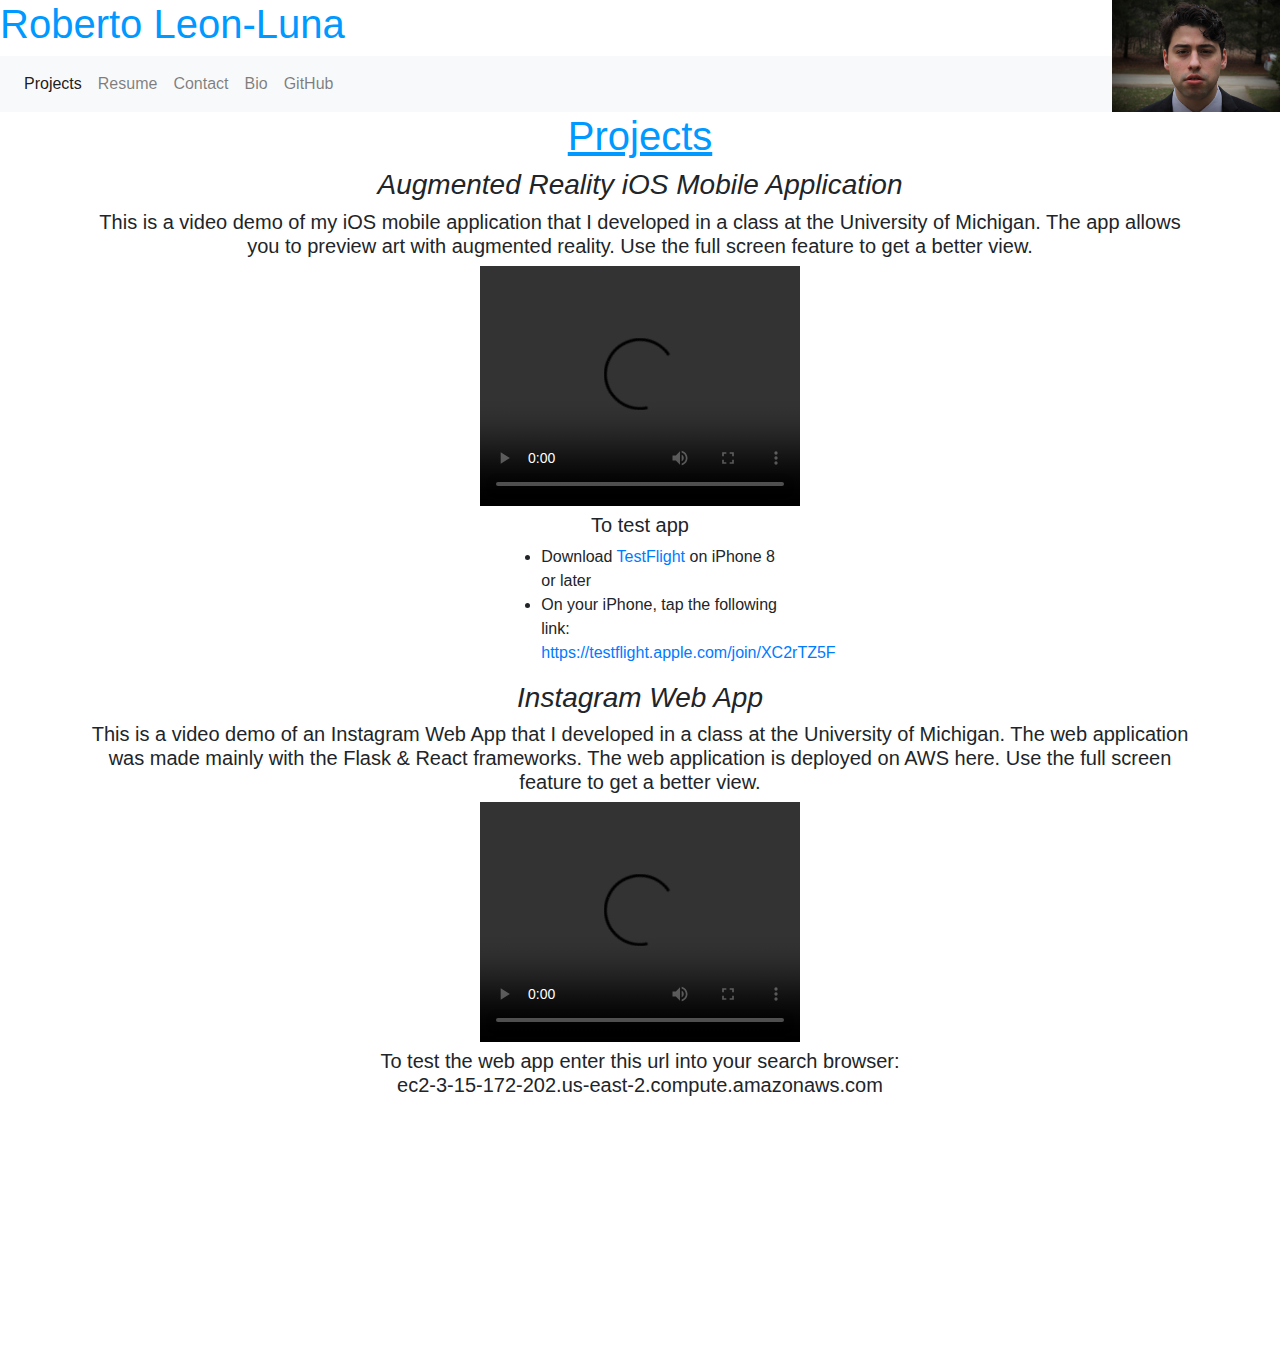
==== index.html @ 3069f889 "lol" ====
<!DOCTYPE html>
<html>
  <head>
    <meta charset="utf-8" />
    <link
      rel="stylesheet"
      href="https://stackpath.bootstrapcdn.com/bootstrap/4.4.1/css/bootstrap.min.css"
      integrity="sha384-Vkoo8x4CGsO3+Hhxv8T/Q5PaXtkKtu6ug5TOeNV6gBiFeWPGFN9MuhOf23Q9Ifjh"
      crossorigin="anonymous"
    />
    <h1>
      <a style="color: #0099ff;" href="./">
        Roberto Leon-Luna
        <img
          width="168 px"
          alt="headshot"
          src="./profpic.jpg"
          title="head shot"
          style="float: right;"
        />
      </a>
    </h1>

    <nav class="navbar navbar-expand-lg navbar-light bg-light">
      <button
        class="navbar-toggler"
        type="button"
        data-toggle="collapse"
        data-target="#navbarNav"
        aria-controls="navbarNav"
        aria-expanded="false"
        aria-label="Toggle navigation"
      >
        <span class="navbar-toggler-icon"></span>
      </button>
      <div class="collapse navbar-collapse" id="navbarNav">
        <ul class="navbar-nav">
          <li class="nav-item active">
            <a class="nav-link" href="index.html"
              >Projects <span class="sr-only">(current)</span></a
            >
          </li>
          <li class="nav-item">
            <a class="nav-link" href="LeonLuna_Roberto_Resume.pdf">Resume</a>
          </li>
          <li class="nav-item">
            <a class="nav-link" href="contact.html"> Contact </a>
          </li>
          <li class="nav-item">
            <a class="nav-link" href="#"> Bio </a>
          </li>
          <li class="nav-item">
            <a class="nav-link" href="https://github.com/bertleon">
              GitHub
            </a>
          </li>
        </ul>
      </div>
    </nav>
  </head>

  <body>
    <div class="container">
      <h1 align="center" style="color: #0099ff; text-decoration: underline;">
        Projects
      </h1>

      <h3 style="font-style: italic;" align="center">
        Augmented Reality iOS Mobile Application
      </h3>
      <h5 align="center">
        This is a video demo of my iOS mobile application that I developed in a
        class at the University of Michigan. The app allows you to preview art
        with augmented reality. Use the full screen feature to get a better
        view.
      </h5>
      <center>
        <video align="center" width="320" height="240" controls>
          <source src="./demoCurate.mp4" type="video/mp4" />
          Your browser does not support the video tag.
        </video>
      </center>

      <h5 align="center">To test app</h5>
      <ul style="width: 25%; margin-left: auto; margin-right: auto;">
        <li>
          Download
          <a href="https://apps.apple.com/us/app/testflight/id899247664"
            >TestFlight</a
          >
          on iPhone 8 or later
        </li>
        <li>
          On your iPhone, tap the following link:
          <a href="https://testflight.apple.com/join/XC2rTZ5F">
            https://testflight.apple.com/join/XC2rTZ5F</a
          >
        </li>
      </ul>

      <h3 style="font-style: italic;" align="center">
        Instagram Web App
      </h3>
      <h5 align="center">
        This is a video demo of an Instagram Web App that I developed in a class
        at the University of Michigan. The web application was made mainly with
        the Flask & React frameworks. The web application is deployed on AWS
        here. Use the full screen feature to get a better view.
      </h5>
      <center>
        <video align="center" width="320" height="240" controls>
          <source src="./demoInsta485.mp4" type="video/mp4" />
          Your browser does not support the video tag.
        </video>
      </center>
      <h5 align="center">
        To test the web app enter this url into your search browser:
        <div font-color="blue">
          ec2-3-15-172-202.us-east-2.compute.amazonaws.com
        </div>
      </h5>
    </div>
    <br />
    <br />
    <br />
    <br />
    <br />
    <br />
    <br />
    <br />
    <br />
    <br />

    <script>
      function myFunction() {
        window.location.replace =
          "ec2-3-15-172-202.us-east-2.compute.amazonaws.com";
      }
    </script>
    <script
      src="https://code.jquery.com/jquery-3.4.1.slim.min.js"
      integrity="sha384-J6qa4849blE2+poT4WnyKhv5vZF5SrPo0iEjwBvKU7imGFAV0wwj1yYfoRSJoZ+n"
      crossorigin="anonymous"
    ></script>
    <script
      src="https://cdn.jsdelivr.net/npm/popper.js@1.16.0/dist/umd/popper.min.js"
      integrity="sha384-Q6E9RHvbIyZFJoft+2mJbHaEWldlvI9IOYy5n3zV9zzTtmI3UksdQRVvoxMfooAo"
      crossorigin="anonymous"
    ></script>
    <script
      src="https://stackpath.bootstrapcdn.com/bootstrap/4.4.1/js/bootstrap.min.js"
      integrity="sha384-wfSDF2E50Y2D1uUdj0O3uMBJnjuUD4Ih7YwaYd1iqfktj0Uod8GCExl3Og8ifwB6"
      crossorigin="anonymous"
    ></script>
  </body>
</html>
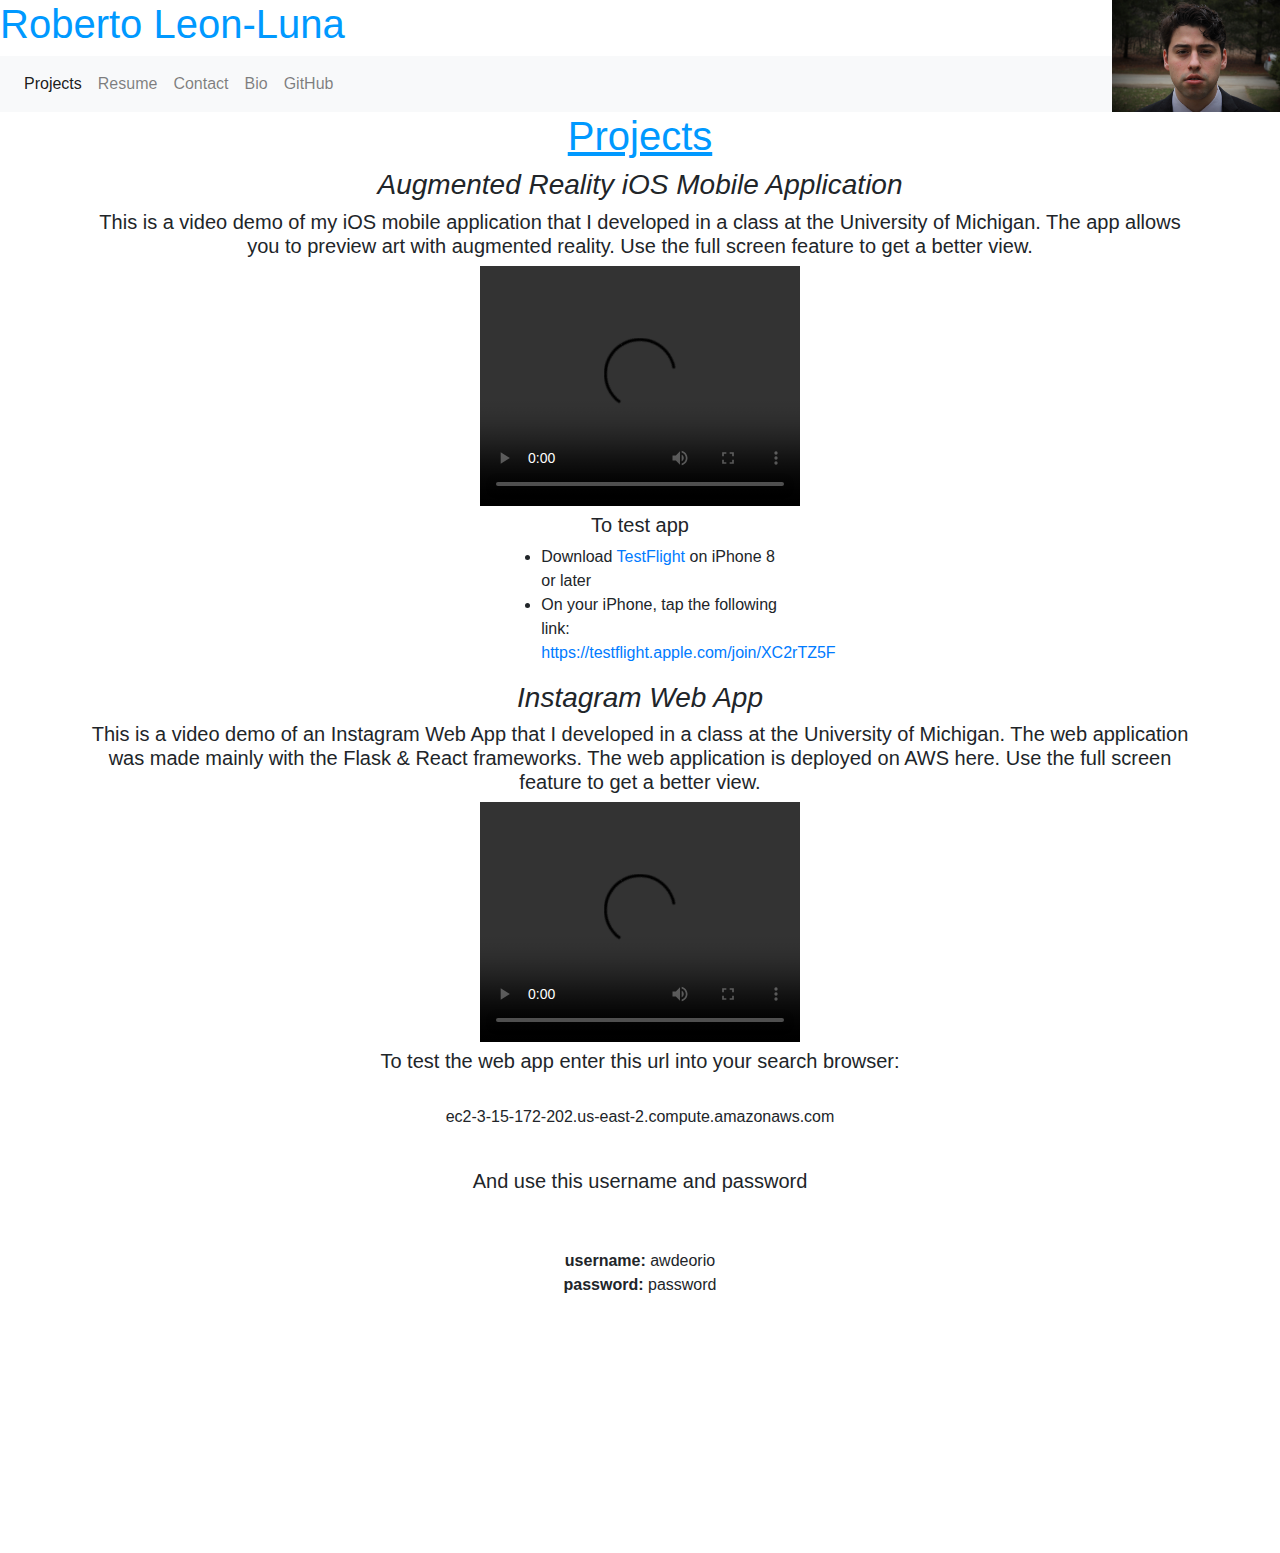
==== commit 0827ad8a: "lol" ====
--- a/index.html
+++ b/index.html
@@ -115,10 +115,23 @@
       </center>
       <h5 align="center">
         To test the web app enter this url into your search browser:
-        <div font-color="blue">
+      </h5>
+
+        <div align="center" color="blue">
+          <br />
           ec2-3-15-172-202.us-east-2.compute.amazonaws.com
         </div>
-      </h5>
+        <p>
+          <br />
+          <h5 align="center">And use this username and password </h5>
+          <br />
+          <br />
+          <div align="center" font-color="blue">
+          <b>username:</b> awdeorio
+          <br />
+          <b>password:</b> password
+          </p>
+        </p>
     </div>
     <br />
     <br />
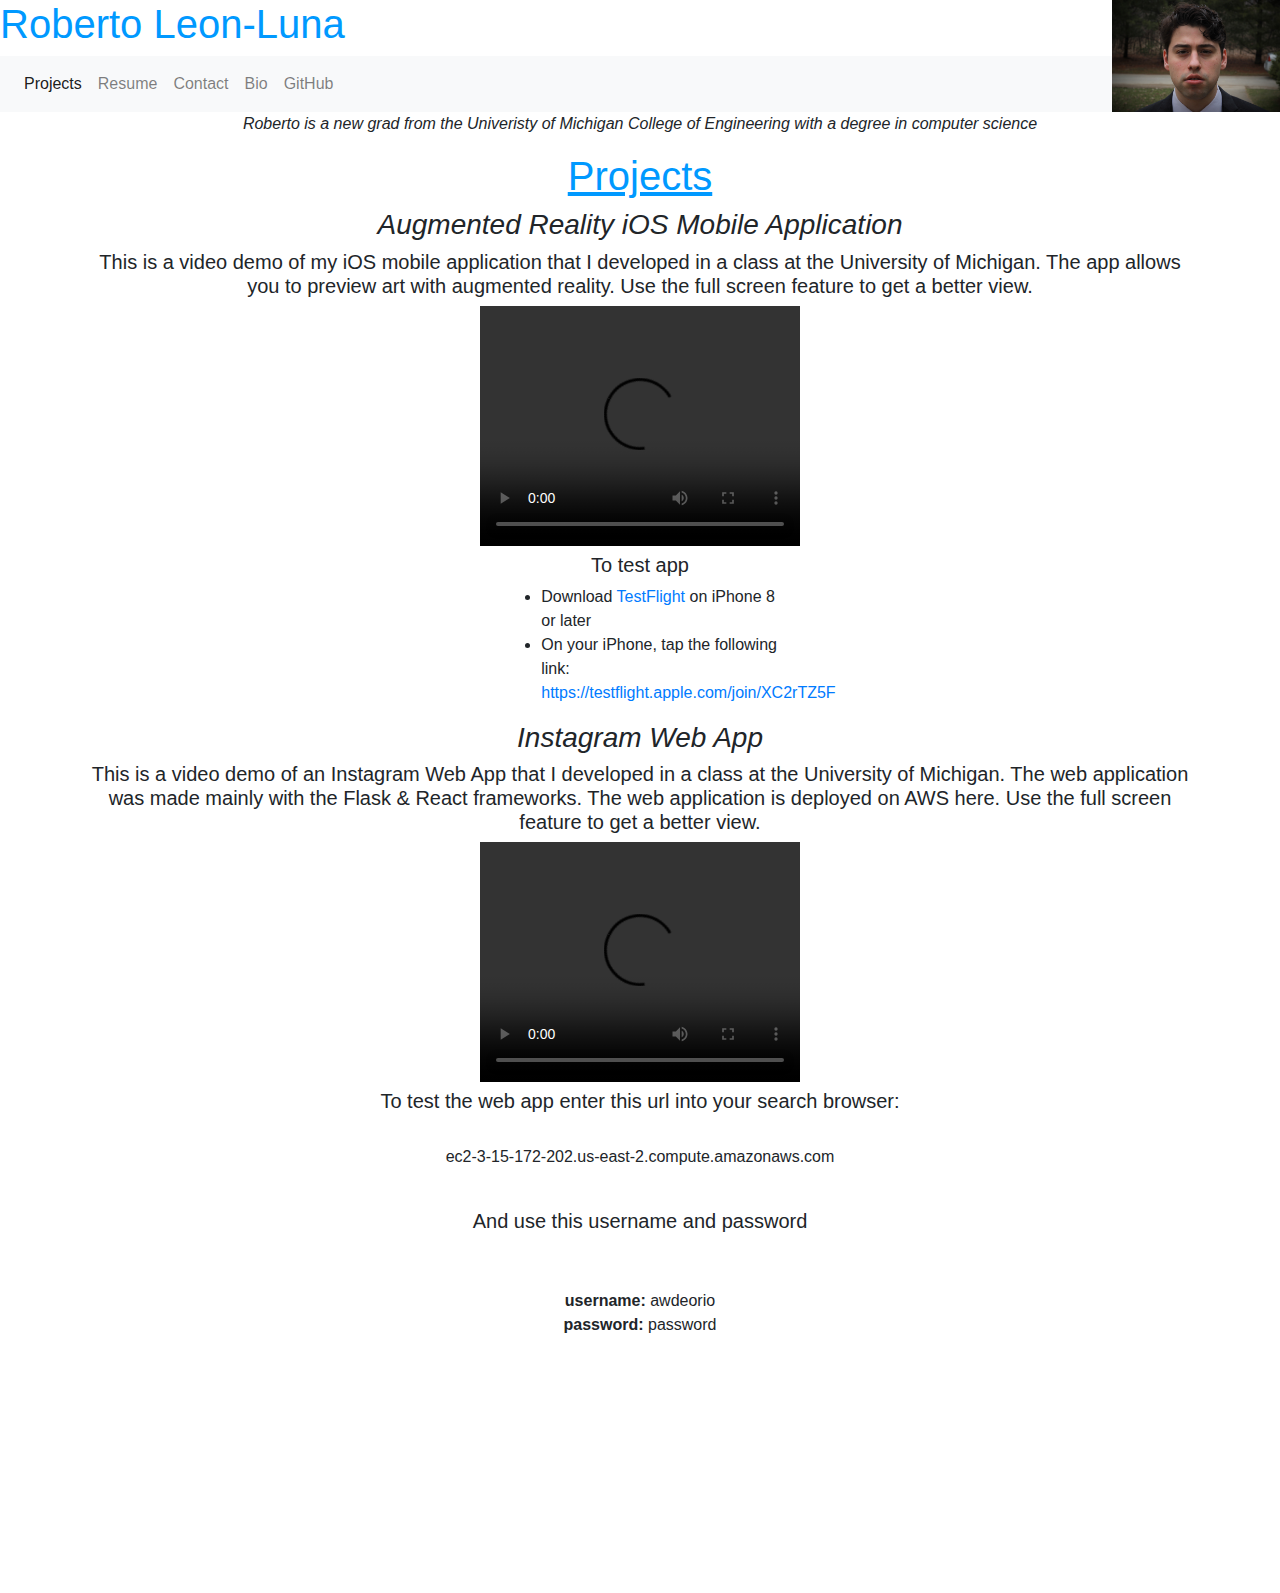
==== commit 87f343a4: "update resume and index" ====
--- a/index.html
+++ b/index.html
@@ -61,6 +61,7 @@
 
   <body>
     <div class="container">
+      <p align="center" style="font-style:italic"> Roberto is a new grad from the Univeristy of Michigan College of Engineering with a degree in computer science </p>
       <h1 align="center" style="color: #0099ff; text-decoration: underline;">
         Projects
       </h1>
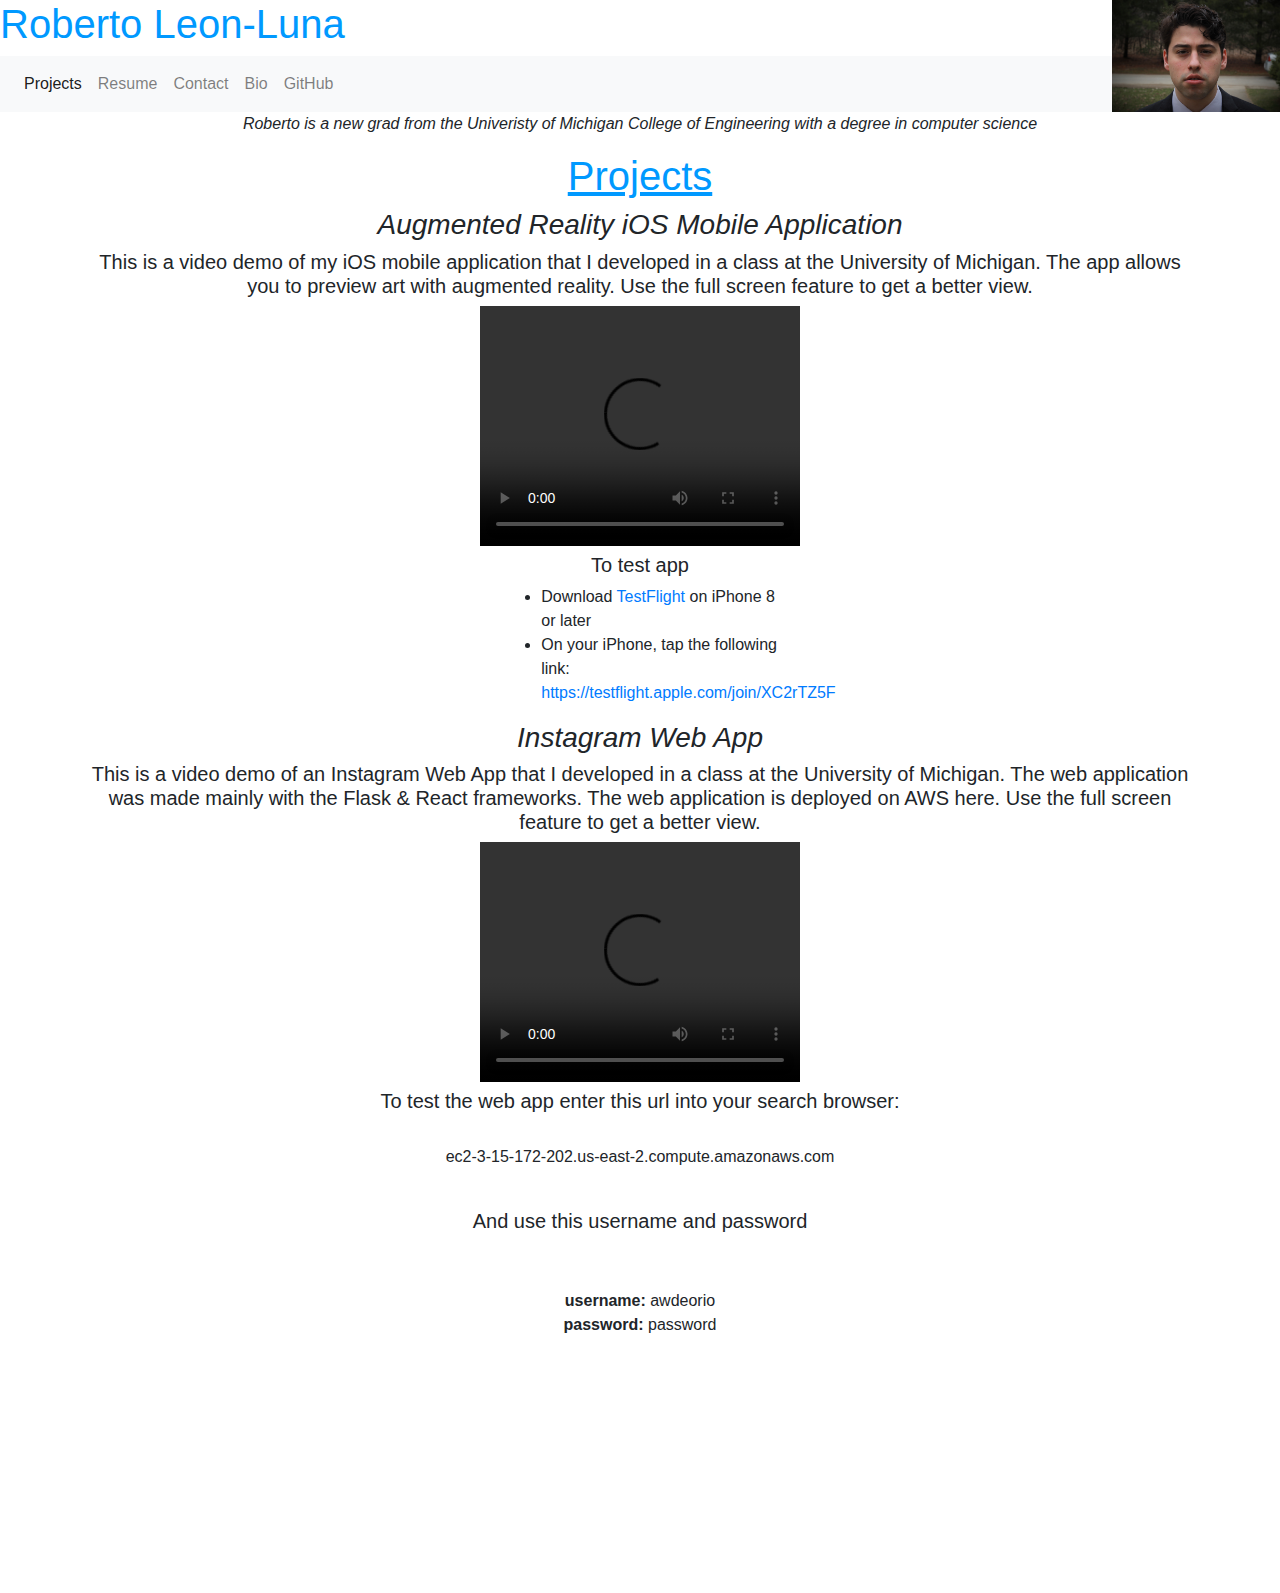
==== commit ad777709: "linked bio" ====
--- a/index.html
+++ b/index.html
@@ -47,7 +47,7 @@
             <a class="nav-link" href="contact.html"> Contact </a>
           </li>
           <li class="nav-item">
-            <a class="nav-link" href="#"> Bio </a>
+            <a class="nav-link" href="bio.html"> Bio </a>
           </li>
           <li class="nav-item">
             <a class="nav-link" href="https://github.com/bertleon">
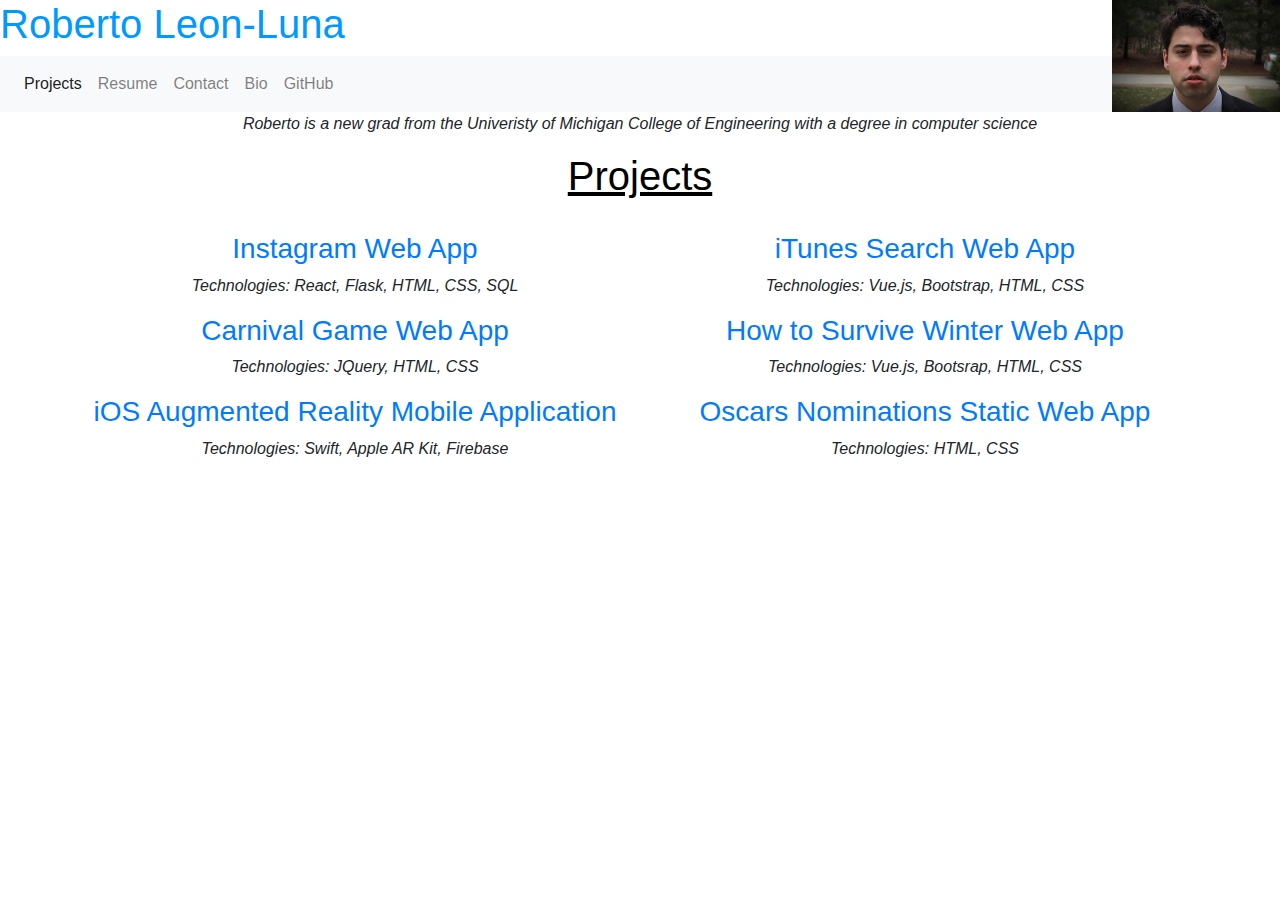
==== commit 1f93b257: "update" ====
--- a/index.html
+++ b/index.html
@@ -14,7 +14,7 @@
         <img
           width="168 px"
           alt="headshot"
-          src="./profpic.jpg"
+          src="./images/profpic.jpg"
           title="head shot"
           style="float: right;"
         />
@@ -59,14 +59,65 @@
     </nav>
   </head>
 
+  
   <body>
     <div class="container">
       <p align="center" style="font-style:italic"> Roberto is a new grad from the Univeristy of Michigan College of Engineering with a degree in computer science </p>
-      <h1 align="center" style="color: #0099ff; text-decoration: underline;">
+      <h1 align="center" style="color: black; text-decoration: underline;font-weight: 400;">
         Projects
       </h1>
-
-      <h3 style="font-style: italic;" align="center">
+      <br>
+    
+
+
+      <div class="row">
+        <div class="col">
+          <a href="insta.html"> 
+            <h3 style="text-align:center;margin-right:auto;margin-left: auto;display:block;" > Instagram Web App </h3>
+          </a>
+          <p style="text-align:center;font-style: italic;"> Technologies: React, Flask, HTML, CSS, SQL</p>
+        </div>
+        <div class="col">
+          <a href="itunes.html"> 
+            <h3 style="text-align:center;margin-right:auto;margin-left: auto;display:block;" > iTunes Search Web App </h3>
+          </a>
+          <p style="text-align:center;font-style: italic;"> Technologies: Vue.js, Bootstrap, HTML, CSS</p>
+
+        </div>
+      </div>
+      <div class="row">
+        <div class="col">
+          <a href="carnival.html"> 
+            <h3 style="text-align:center;margin-right:auto;margin-left: auto;display:block;" > Carnival Game Web App </h3>
+          </a>
+          <p style="text-align:center;font-style: italic;">Technologies: JQuery, HTML, CSS </p>
+
+        </div>
+        <div class="col">
+          <a href="winter.html"> 
+            <h3 style="text-align:center;margin-right:auto;margin-left: auto;display:block;" > How to Survive Winter Web App </h3>
+          </a>
+          <p style="text-align:center;font-style: italic;"> Technologies: Vue.js, Bootsrap, HTML, CSS</p>
+        </div>
+      </div>
+      <div class="row">
+        <div class="col">
+          <a href="mobile.html"> 
+            <h3 style="text-align:center;margin-right:auto;margin-left: auto;display:block;" > iOS Augmented Reality Mobile Application </h3>
+          </a>
+          <p style="text-align:center;font-style: italic;"> Technologies: Swift, Apple AR Kit, Firebase</p>
+
+        </div>
+        <div class="col">
+          <a href="insta.html"> 
+            <h3 style="text-align:center;margin-right:auto;margin-left: auto;display:block;" > Oscars Nominations Static Web App </h3>
+          </a>
+          <p style="text-align:center;font-style: italic;"> Technologies: HTML, CSS </p>
+
+        </div>
+      </div>
+
+      <!-- <h3 style="font-style: italic;" align="center">
         Augmented Reality iOS Mobile Application
       </h3>
       <h5 align="center">
@@ -143,14 +194,9 @@
     <br />
     <br />
     <br />
-    <br />
-
-    <script>
-      function myFunction() {
-        window.location.replace =
-          "ec2-3-15-172-202.us-east-2.compute.amazonaws.com";
-      }
-    </script>
+    <br /> -->
+
+
     <script
       src="https://code.jquery.com/jquery-3.4.1.slim.min.js"
       integrity="sha384-J6qa4849blE2+poT4WnyKhv5vZF5SrPo0iEjwBvKU7imGFAV0wwj1yYfoRSJoZ+n"
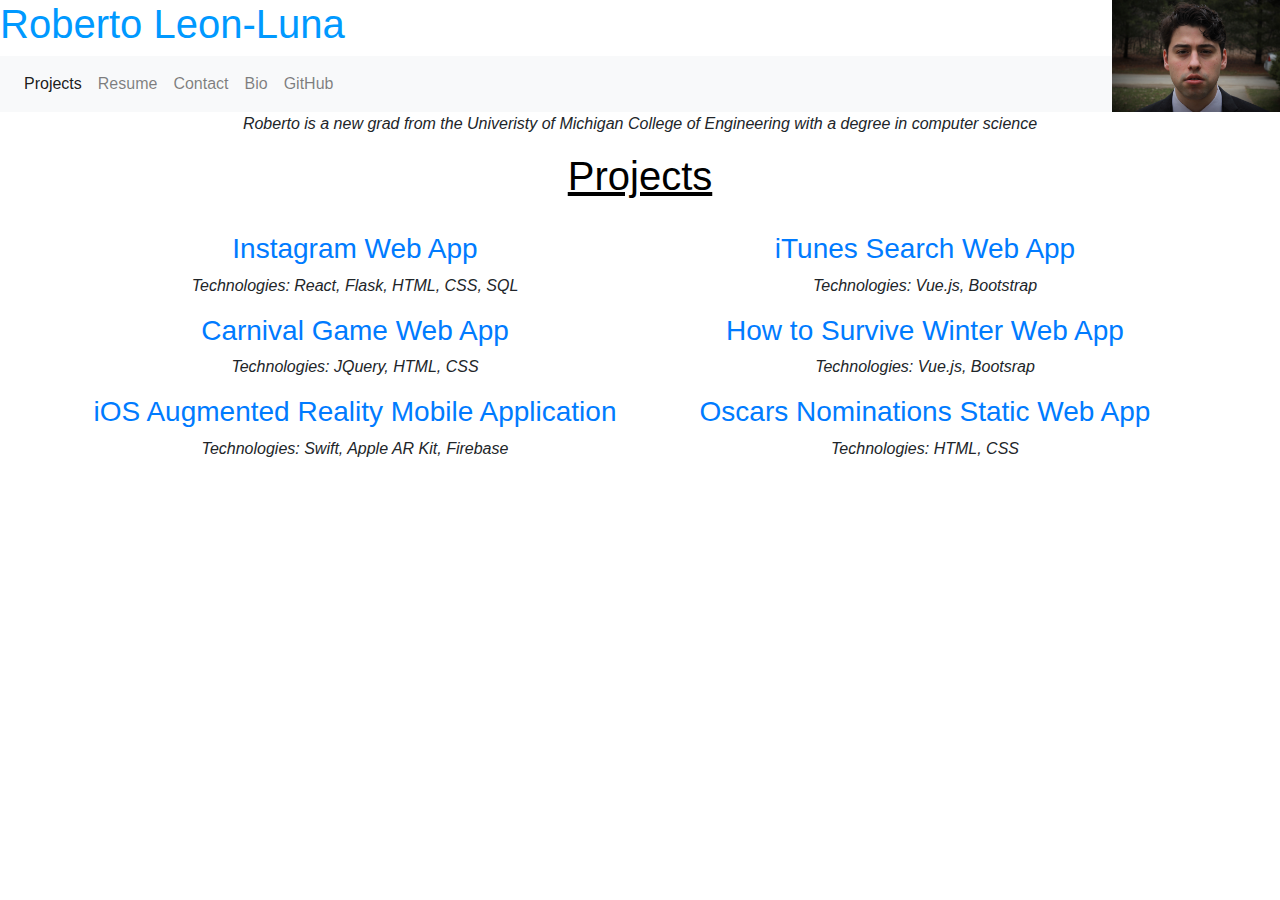
==== commit a9b749b0: "update" ====
--- a/index.html
+++ b/index.html
@@ -81,7 +81,7 @@
           <a href="itunes.html"> 
             <h3 style="text-align:center;margin-right:auto;margin-left: auto;display:block;" > iTunes Search Web App </h3>
           </a>
-          <p style="text-align:center;font-style: italic;"> Technologies: Vue.js, Bootstrap, HTML, CSS</p>
+          <p style="text-align:center;font-style: italic;"> Technologies: Vue.js, Bootstrap</p>
 
         </div>
       </div>
@@ -97,7 +97,7 @@
           <a href="winter.html"> 
             <h3 style="text-align:center;margin-right:auto;margin-left: auto;display:block;" > How to Survive Winter Web App </h3>
           </a>
-          <p style="text-align:center;font-style: italic;"> Technologies: Vue.js, Bootsrap, HTML, CSS</p>
+          <p style="text-align:center;font-style: italic;"> Technologies: Vue.js, Bootsrap</p>
         </div>
       </div>
       <div class="row">
@@ -109,92 +109,13 @@
 
         </div>
         <div class="col">
-          <a href="insta.html"> 
+          <a href="oscars.html"> 
             <h3 style="text-align:center;margin-right:auto;margin-left: auto;display:block;" > Oscars Nominations Static Web App </h3>
           </a>
           <p style="text-align:center;font-style: italic;"> Technologies: HTML, CSS </p>
 
         </div>
       </div>
-
-      <!-- <h3 style="font-style: italic;" align="center">
-        Augmented Reality iOS Mobile Application
-      </h3>
-      <h5 align="center">
-        This is a video demo of my iOS mobile application that I developed in a
-        class at the University of Michigan. The app allows you to preview art
-        with augmented reality. Use the full screen feature to get a better
-        view.
-      </h5>
-      <center>
-        <video align="center" width="320" height="240" controls>
-          <source src="./demoCurate.mp4" type="video/mp4" />
-          Your browser does not support the video tag.
-        </video>
-      </center>
-
-      <h5 align="center">To test app</h5>
-      <ul style="width: 25%; margin-left: auto; margin-right: auto;">
-        <li>
-          Download
-          <a href="https://apps.apple.com/us/app/testflight/id899247664"
-            >TestFlight</a
-          >
-          on iPhone 8 or later
-        </li>
-        <li>
-          On your iPhone, tap the following link:
-          <a href="https://testflight.apple.com/join/XC2rTZ5F">
-            https://testflight.apple.com/join/XC2rTZ5F</a
-          >
-        </li>
-      </ul>
-
-      <h3 style="font-style: italic;" align="center">
-        Instagram Web App
-      </h3>
-      <h5 align="center">
-        This is a video demo of an Instagram Web App that I developed in a class
-        at the University of Michigan. The web application was made mainly with
-        the Flask & React frameworks. The web application is deployed on AWS
-        here. Use the full screen feature to get a better view.
-      </h5>
-      <center>
-        <video align="center" width="320" height="240" controls>
-          <source src="./demoInsta485.mp4" type="video/mp4" />
-          Your browser does not support the video tag.
-        </video>
-      </center>
-      <h5 align="center">
-        To test the web app enter this url into your search browser:
-      </h5>
-
-        <div align="center" color="blue">
-          <br />
-          ec2-3-15-172-202.us-east-2.compute.amazonaws.com
-        </div>
-        <p>
-          <br />
-          <h5 align="center">And use this username and password </h5>
-          <br />
-          <br />
-          <div align="center" font-color="blue">
-          <b>username:</b> awdeorio
-          <br />
-          <b>password:</b> password
-          </p>
-        </p>
-    </div>
-    <br />
-    <br />
-    <br />
-    <br />
-    <br />
-    <br />
-    <br />
-    <br />
-    <br />
-    <br /> -->
 
 
     <script
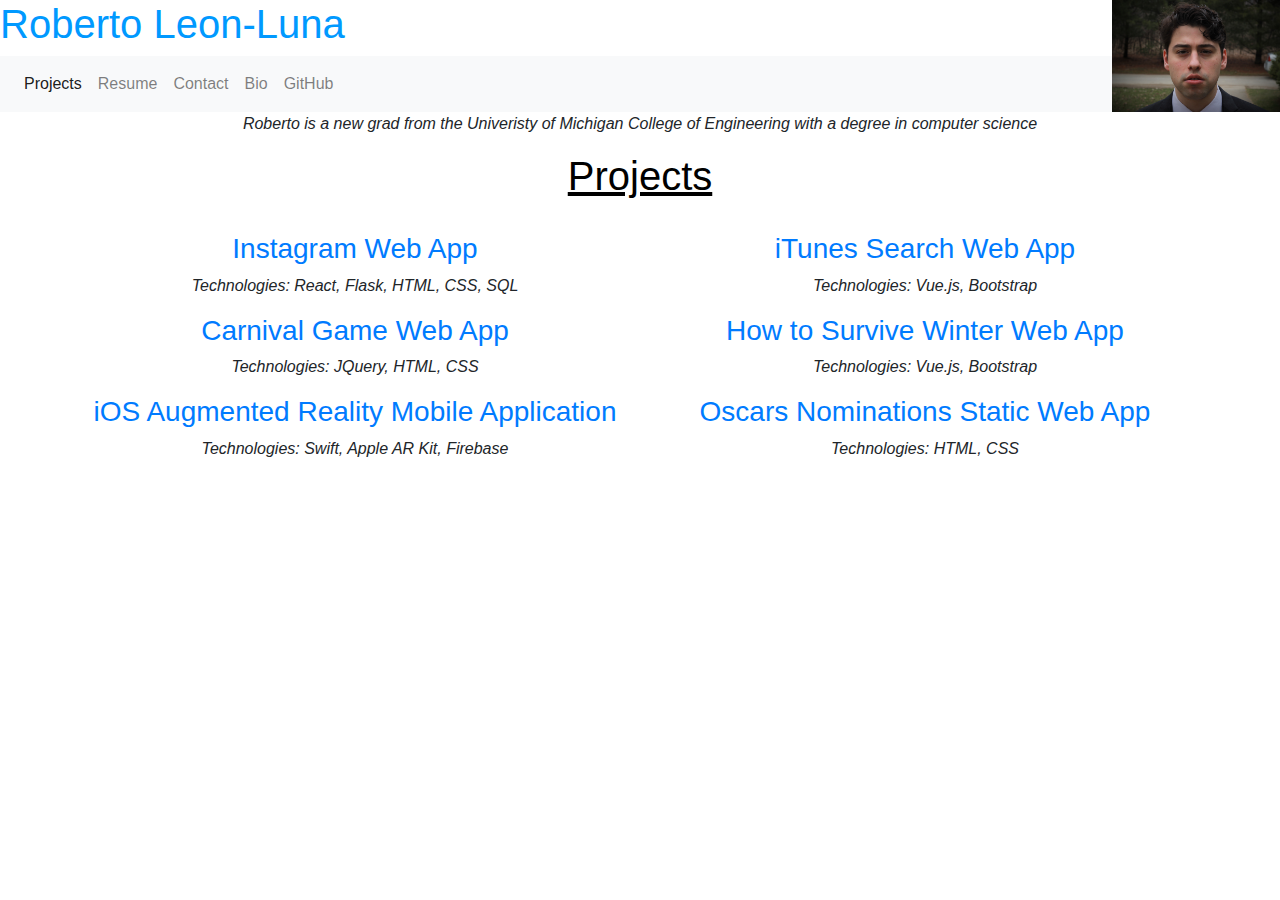
==== commit a8db5f67: "typos" ====
--- a/index.html
+++ b/index.html
@@ -97,7 +97,7 @@
           <a href="winter.html"> 
             <h3 style="text-align:center;margin-right:auto;margin-left: auto;display:block;" > How to Survive Winter Web App </h3>
           </a>
-          <p style="text-align:center;font-style: italic;"> Technologies: Vue.js, Bootsrap</p>
+          <p style="text-align:center;font-style: italic;"> Technologies: Vue.js, Bootstrap</p>
         </div>
       </div>
       <div class="row">
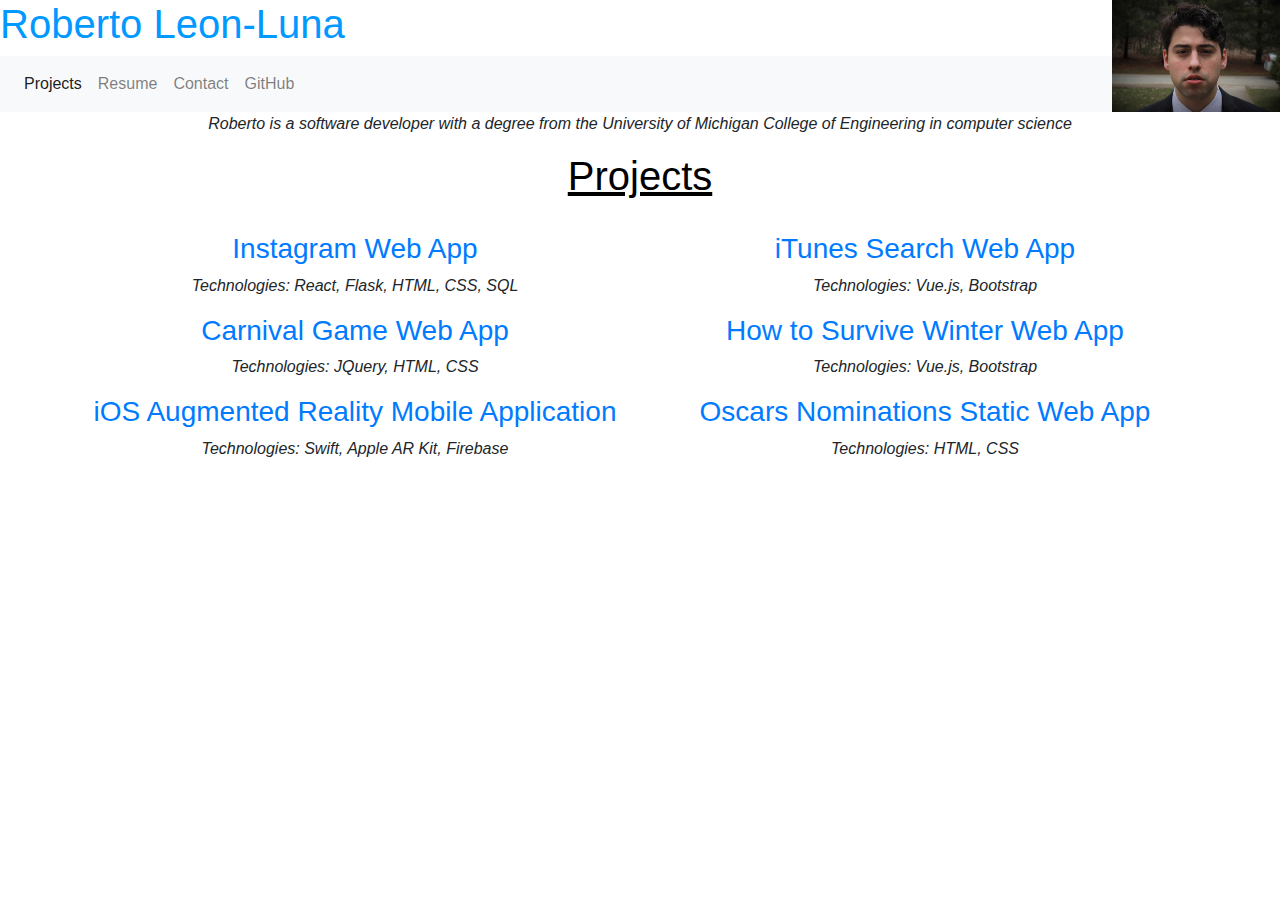
==== commit 8b66c55d: "no bio" ====
--- a/index.html
+++ b/index.html
@@ -47,9 +47,6 @@
             <a class="nav-link" href="contact.html"> Contact </a>
           </li>
           <li class="nav-item">
-            <a class="nav-link" href="bio.html"> Bio </a>
-          </li>
-          <li class="nav-item">
             <a class="nav-link" href="https://github.com/bertleon">
               GitHub
             </a>
@@ -62,7 +59,7 @@
   
   <body>
     <div class="container">
-      <p align="center" style="font-style:italic"> Roberto is a new grad from the Univeristy of Michigan College of Engineering with a degree in computer science </p>
+      <p align="center" style="font-style:italic"> Roberto is a software developer with a degree from the University of Michigan College of Engineering in computer science </p>
       <h1 align="center" style="color: black; text-decoration: underline;font-weight: 400;">
         Projects
       </h1>
